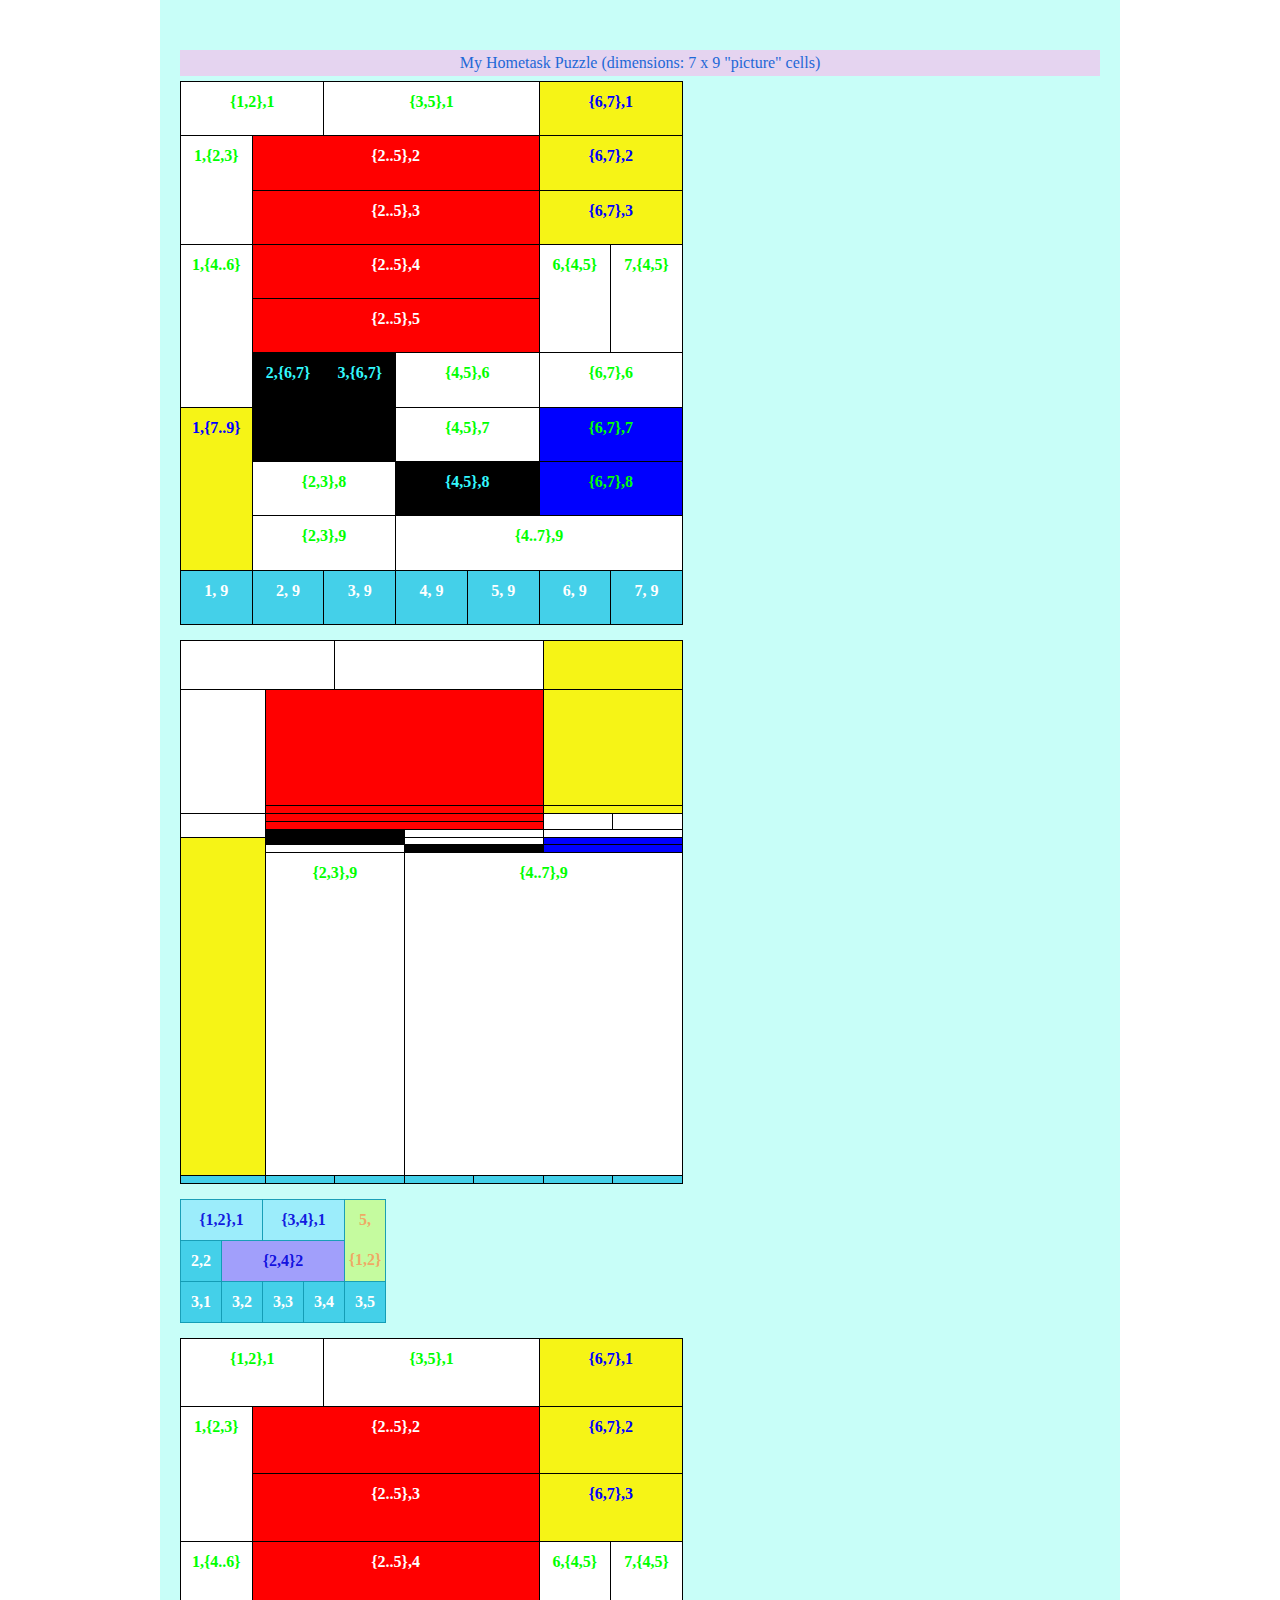
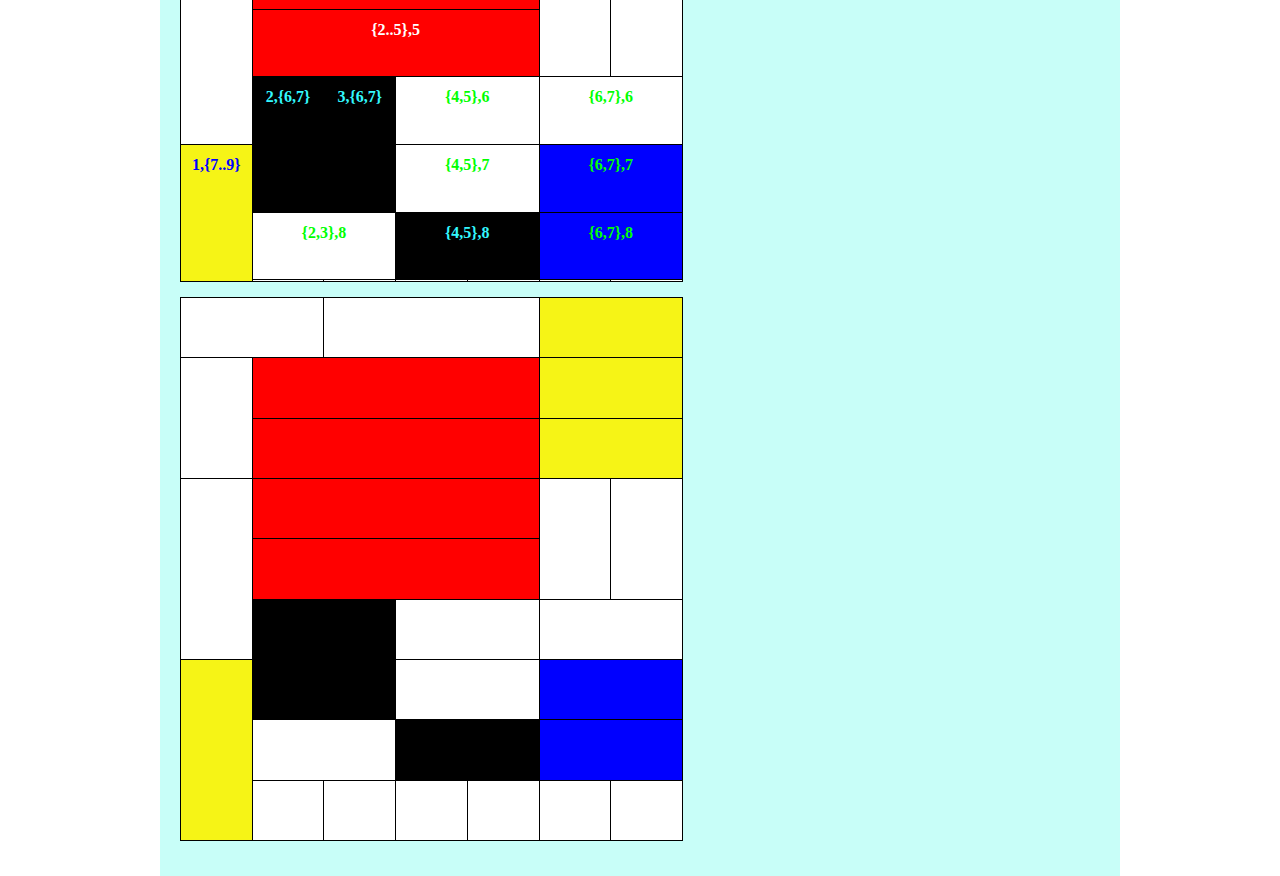
==== index-Holland-v02.html @ babe1e79 "Add files via upload" ====
<!DOCTYPE html>
<html lang="en">
<head>
    <meta charset="utf-8">
    <title>The GoIT FE Hometask 05, part 2 - Fileds of Holland</title>
    <link rel="stylesheet" href="css/reset-em.css">
    <link rel="stylesheet" href="css/Holland.css">
</head>
<body>
    <div class="wrapper_core">

        <!-- My Hometask Puzzle  -->
        <div class="caption">My Hometask Puzzle (dimensions: 7 x 9 "picture" cells)</div>

        <!-- 7 x  to be almost the same as the picture-->
        <table class="puzzle">
            <tr>
                <td colspan="2" class="fill-01">{1,2},1</td>
                <td colspan="3" class="fill-01">{3,5},1</td>
                <td colspan="2" class="fill-02">{6,7},1</td>
            </tr>
            <tr>
                <td rowspan="2" class="fill-01">1,{2,3}</td>
                <td colspan="4" class="fill-03">{2..5},2</td>
                <td colspan="2" class="fill-02">{6,7},2</td>
            </tr>
            <tr>
                <td colspan="4" class="fill-03">{2..5},3</td>
                <td colspan="2" class="fill-02">{6,7},3</td>
            </tr>
            <tr>
                <td rowspan="3" class="fill-01">1,{4..6}</td>
                <td colspan="4" class="fill-03">{2..5},4</td>
                <td rowspan="2" class="fill-01">6,{4,5}</td>
                <td rowspan="2" class="fill-01">7,{4,5}</td>
            </tr>
            <tr>
                <td colspan="4" class="fill-03">{2..5},5</td>
            </tr>
            <tr>
                <td rowspan="2" class="fill-04">2,{6,7}</td>
                <td rowspan="2" class="fill-04">3,{6,7}</td>
                <td colspan="2" class="fill-01">{4,5},6</td>
                <td colspan="2" class="fill-01">{6,7},6</td>
            </tr>
            <tr>
                <td rowspan="3" class="fill-02">1,{7..9}</td>
                <td colspan="2" class="fill-01">{4,5},7</td>
                <td colspan="2" class="fill-05">{6,7},7</td>
            </tr>
            <tr>
                <td colspan="2" class="fill-01">{2,3},8</td>
                <td colspan="2" class="fill-04">{4,5},8</td>
                <td colspan="2" class="fill-05">{6,7},8</td>
            </tr>
            <tr>
                <td colspan="2" class="fill-01">{2,3},9</td>
                <td colspan="4" class="fill-01">{4..7},9</td>
            </tr>

            <!-- Without the following TableRow content,
               a rendering of the table happen but the HTML-validation fail !!!
               I would call it as the Logical (accoding to Table creation algorythm) Table-cell collapsing (melting, dissaperaing, etc ...) !
           -->

            <tr>
                <td>1, 9</td>
                <td>2, 9</td>
                <td>3, 9</td>
                <td>4, 9</td>
                <td>5, 9</td>
                <td>6, 9</td>
                <td>7, 9</td>
            </tr>

        </table>

        <table class="puzzle">
            <tr>
                <td colspan="2" class="fill-01" id="cell-01"></td>
                <td colspan="3" class="fill-01" id="cell-02"></td>
                <td colspan="2" class="fill-02" id="cell-03"></td>
            </tr>
            <tr>
                <td rowspan="2" class="fill-01" id="cell-04"></td>
                <td colspan="4" class="fill-03" id="cell-05"></td>
                <td colspan="2" class="fill-02"></td>
            </tr>
            <tr>
                <td colspan="4" class="fill-03"></td>
                <td colspan="2" class="fill-02"></td>
            </tr>
            <tr>
                <td rowspan="3" class="fill-01"></td>
                <td colspan="4" class="fill-03"></td>
                <td rowspan="2" class="fill-01"></td>
                <td rowspan="2" class="fill-01"></td>
            </tr>
            <tr>
                <td colspan="4" class="fill-03"></td>
            </tr>
            <tr>
                <td rowspan="2" class="fill-04"></td>
                <td rowspan="2" class="fill-04"></td>
                <td colspan="2" class="fill-01"></td>
                <td colspan="2" class="fill-01"></td>
            </tr>
            <tr>
                <td rowspan="3" class="fill-02"></td>
                <td colspan="2" class="fill-01"></td>
                <td colspan="2" class="fill-05"></td>
            </tr>
            <tr>
                <td colspan="2" class="fill-01"></td>
                <td colspan="2" class="fill-04"></td>
                <td colspan="2" class="fill-05"></td>
            </tr>
            <tr>
                <td colspan="2" class="fill-01">{2,3},9</td>
                <td colspan="4" class="fill-01">{4..7},9</td>
            </tr>
            <tr>
                <td></td>
                <td></td>
                <td></td>
                <td></td>
                <td></td>
                <td></td>
                <td></td>
            </tr>

        </table>

        <table>
            <tr>
                <td colspan="2">{1,2},1</td>
                <td colspan="2">{3,4},1</td>
                <td rowspan="2">5,{1,2}</td>
            </tr>
            <tr>
                <td>2,2</td>
                <td colspan="3">{2,4}2</td>
            </tr>
            <tr>
                <td>3,1</td>
                <td>3,2</td>
                <td>3,3</td>
                <td>3,4</td>
                <td>3,5</td>
            </tr>
        </table>

        <table class="puzzle">
            <tr>
                <td colspan="2" class="fill-01">{1,2},1</td>
                <td colspan="3" class="fill-01">{3,5},1</td>
                <td colspan="2" class="fill-02">{6,7},1</td>
            </tr>
            <tr>
                <td rowspan="2" class="fill-01">1,{2,3}</td>
                <td colspan="4" class="fill-03">{2..5},2</td>
                <td colspan="2" class="fill-02">{6,7},2</td>
            </tr>
            <tr>
                <td colspan="4" class="fill-03">{2..5},3</td>
                <td colspan="2" class="fill-02">{6,7},3</td>
            </tr>
            <tr>
                <td rowspan="3" class="fill-01">1,{4..6}</td>
                <td colspan="4" class="fill-03">{2..5},4</td>
                <td rowspan="2" class="fill-01">6,{4,5}</td>
                <td rowspan="2" class="fill-01">7,{4,5}</td>
            </tr>
            <tr>
                <td colspan="4" class="fill-03">{2..5},5</td>
            </tr>
            <tr>
                <td rowspan="2" class="fill-04">2,{6,7}</td>
                <td rowspan="2" class="fill-04">3,{6,7}</td>
                <td colspan="2" class="fill-01">{4,5},6</td>
                <td colspan="2" class="fill-01">{6,7},6</td>
            </tr>
            <tr>
                <td rowspan="3" class="fill-02">1,{7..9}</td>
                <td colspan="2" class="fill-01">{4,5},7</td>
                <td colspan="2" class="fill-05">{6,7},7</td>
            </tr>
            <tr>
                <td colspan="2" class="fill-01">{2,3},8</td>
                <td colspan="2" class="fill-04">{4,5},8</td>
                <td colspan="2" class="fill-05">{6,7},8</td>
            </tr>
            <!-- the following TableRow content consists of 6 of 7 cells
                which present usual table cells not spans-celss !
           -->
            <tr>
                <td class="fill-01"></td>
                <td class="fill-01"></td>
                <td class="fill-01"></td>
                <td class="fill-01"></td>
                <td class="fill-01"></td>
                <td class="fill-01"></td>
            </tr>
        </table>

        <table class="puzzle">
            <tr>
                <td colspan="2" class="fill-01"></td>
                <td colspan="3" class="fill-01"></td>
                <td colspan="2" class="fill-02"></td>
            </tr>
            <tr>
                <td rowspan="2" class="fill-01"></td>
                <td colspan="4" class="fill-03"></td>
                <td colspan="2" class="fill-02"></td>
            </tr>
            <tr>
                <td colspan="4" class="fill-03"></td>
                <td colspan="2" class="fill-02"></td>
            </tr>
            <tr>
                <td rowspan="3" class="fill-01"></td>
                <td colspan="4" class="fill-03"></td>
                <td rowspan="2" class="fill-01"></td>
                <td rowspan="2" class="fill-01"></td>
            </tr>
            <tr>
                <td colspan="4" class="fill-03"></td>
            </tr>
            <tr>
                <td rowspan="2" class="fill-04"></td>
                <td rowspan="2" class="fill-04"></td>
                <td colspan="2" class="fill-01"></td>
                <td colspan="2" class="fill-01"></td>
            </tr>
            <tr>
                <td rowspan="3" class="fill-02"></td>
                <td colspan="2" class="fill-01"></td>
                <td colspan="2" class="fill-05"></td>
            </tr>
            <tr>
                <td colspan="2" class="fill-01"></td>
                <td colspan="2" class="fill-04"></td>
                <td colspan="2" class="fill-05"></td>
            </tr>
            <!-- the following TableRow content consists of 6 of 7 cells
                which present usual table cells not spans-celss !
           -->
            <tr>
                <td class="fill-01"></td>
                <td class="fill-01"></td>
                <td class="fill-01"></td>
                <td class="fill-01"></td>
                <td class="fill-01"></td>
                <td class="fill-01"></td>
            </tr>
        </table>
    </div>
</body>
---- css/Holland.css ----
.wrapper_core {
    width: 920px;
    padding: 40px 20px 20px;
    margin: 0 auto;

    background-color: rgba(194, 254, 247, 0.9);
}

table {
    margin-bottom: 15px;
}

td {
    width: 40px;
/*    height: 40px;*/
    border: 1px solid rgba(18, 154, 179, 0.95);

    background-color: rgba(61, 206, 232, 0.95);
    color: rgba(255, 255, 255, 1.0);

    font-weight: bold;
    text-align: center;

    line-height: 40px;
}

/*td[colspan="2"] {*/
td[colspan] {
    background-color: rgba(154, 236, 251, 0.95);
    color: rgba(0, 0, 220, 0.9);
}

td[rowspan] {
    background-color: rgba(197, 251, 154, 0.95);
    color: rgba(244, 161, 94, 0.91);
}

td[colspan="3"] {
    background-color: rgba(159, 154, 251, 0.95);
    color: rgba(0, 0, 220, 0.9);
}

td[rowspan="3"] {
    background-color: rgba(55, 112, 10, 0.95);
    color: rgba(244, 161, 94, 0.91);
}



.caption {
    display: block;
    padding: 5px 10px;
    margin: 10px auto 5px;

    background-color: rgba(235, 203, 238, 0.82);
    color: rgba(30, 104, 215, 1);

    text-align: center;
}

/* WHITE */
.puzzle .fill-01 {
    background-color: rgba(255, 255, 255, 1.0);
    color: rgba(0, 255, 0, 1.0);
}

/* YELLOW */
.puzzle .fill-02 {
    background-color: rgba(246, 244, 22, 1);
    color: rgba(0, 0, 255, 1.0);
}

/* RED */
.puzzle .fill-03 {
    background-color: rgba(255, 0, 0, 1.0);
    color: rgba(255, 255, 255, 1.0);
}

/* BLACK */
.puzzle .fill-04 {
    background-color: rgba(0, 0, 0, 1.0);
    color: rgba(51, 248, 254, 1);
}

/* BLUE */
.puzzle .fill-05 {
    background-color: rgba(0, 0, 255, 1.0);
    color: rgba(0, 255, 0, 1.0);
}

.puzzle td {
    border-color: rgba(0, 0, 0, 1.0);
/*    border-width: 4px;*/
}

.puzzle {
    width: 503px;
    height: 544px;
}


#cell-01 {
    width: 116px;
    width: 58px;

    height: 48px;
}

#cell-02 {
    width: 199px;
    width: 63px;

    height: 48px;
}

#cell-03 {
    width: 160px;
    width: 80px;

    height: 48px;
}

#cell-04 {
    width: 49px;
    height: 127px;
    height: 63px;
}

#cell-05 {
    width: 270px;
    width: 135px;
    height: 115px;
}
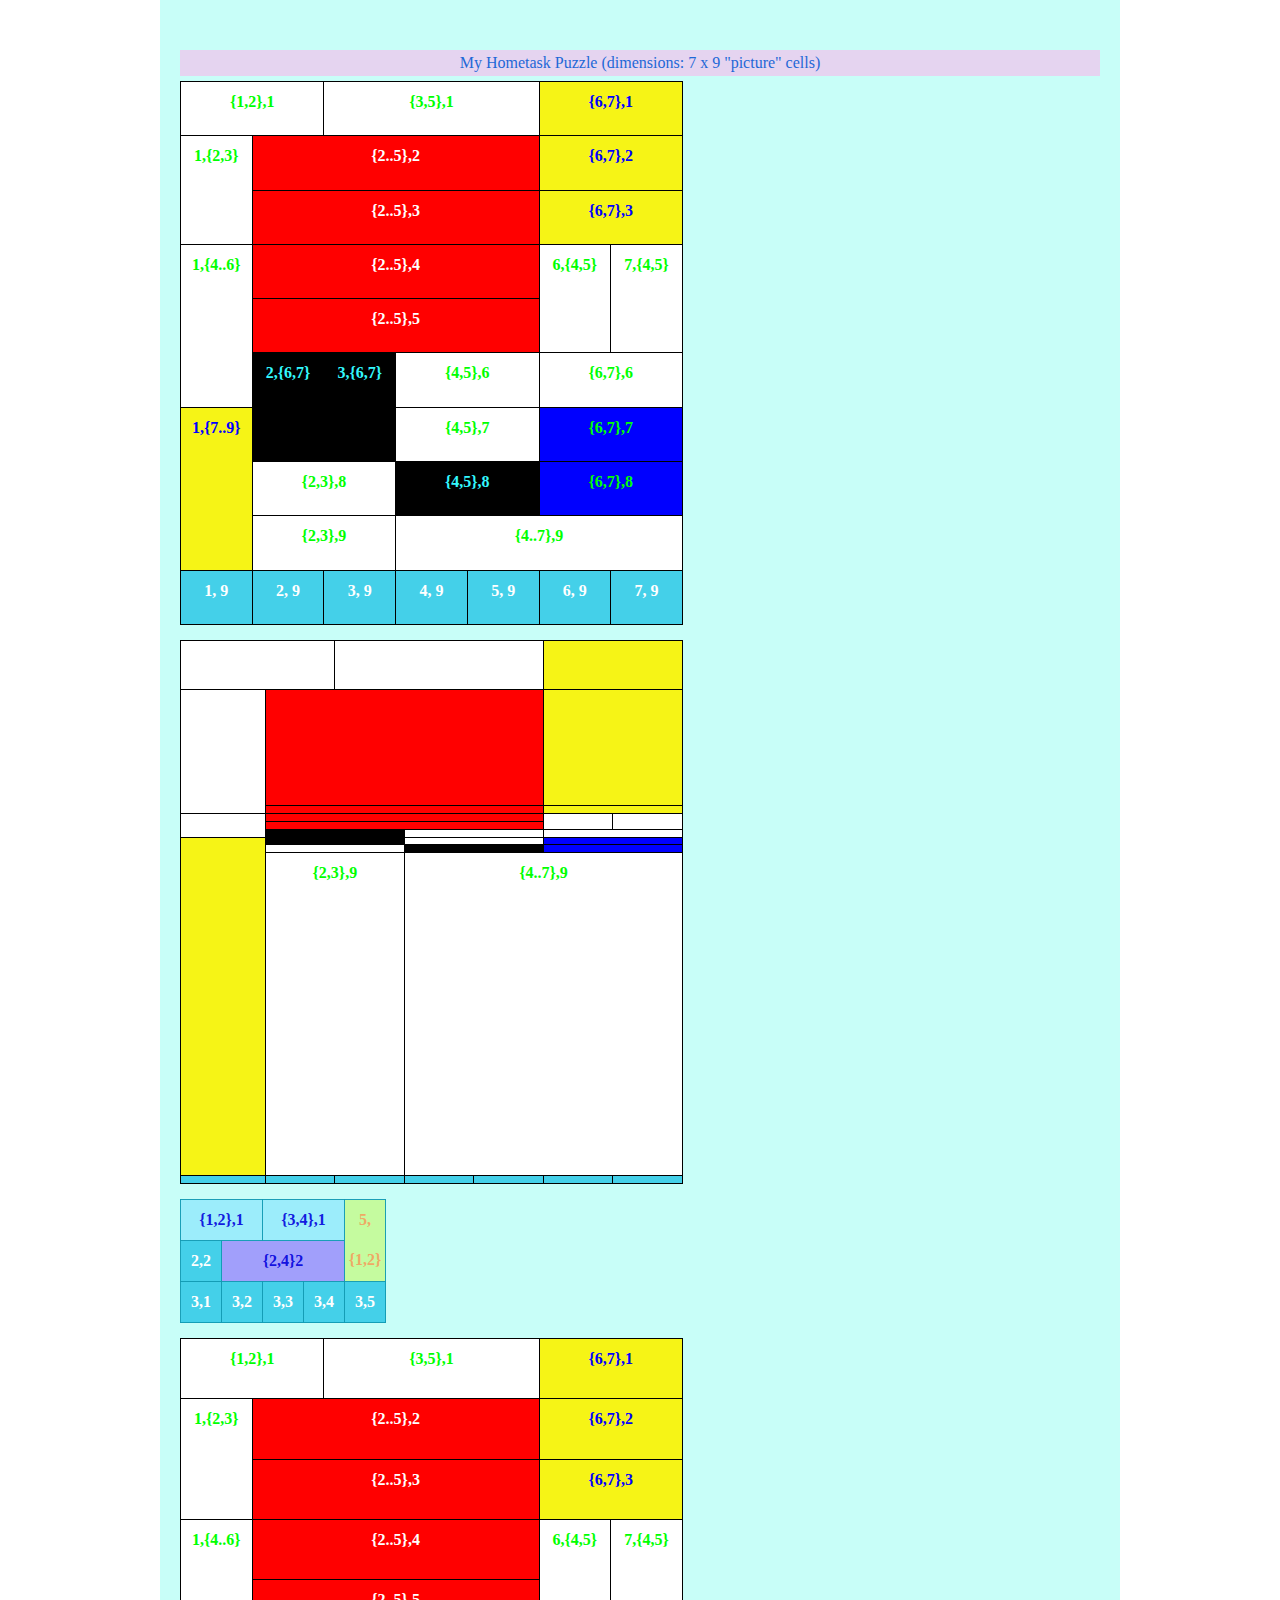
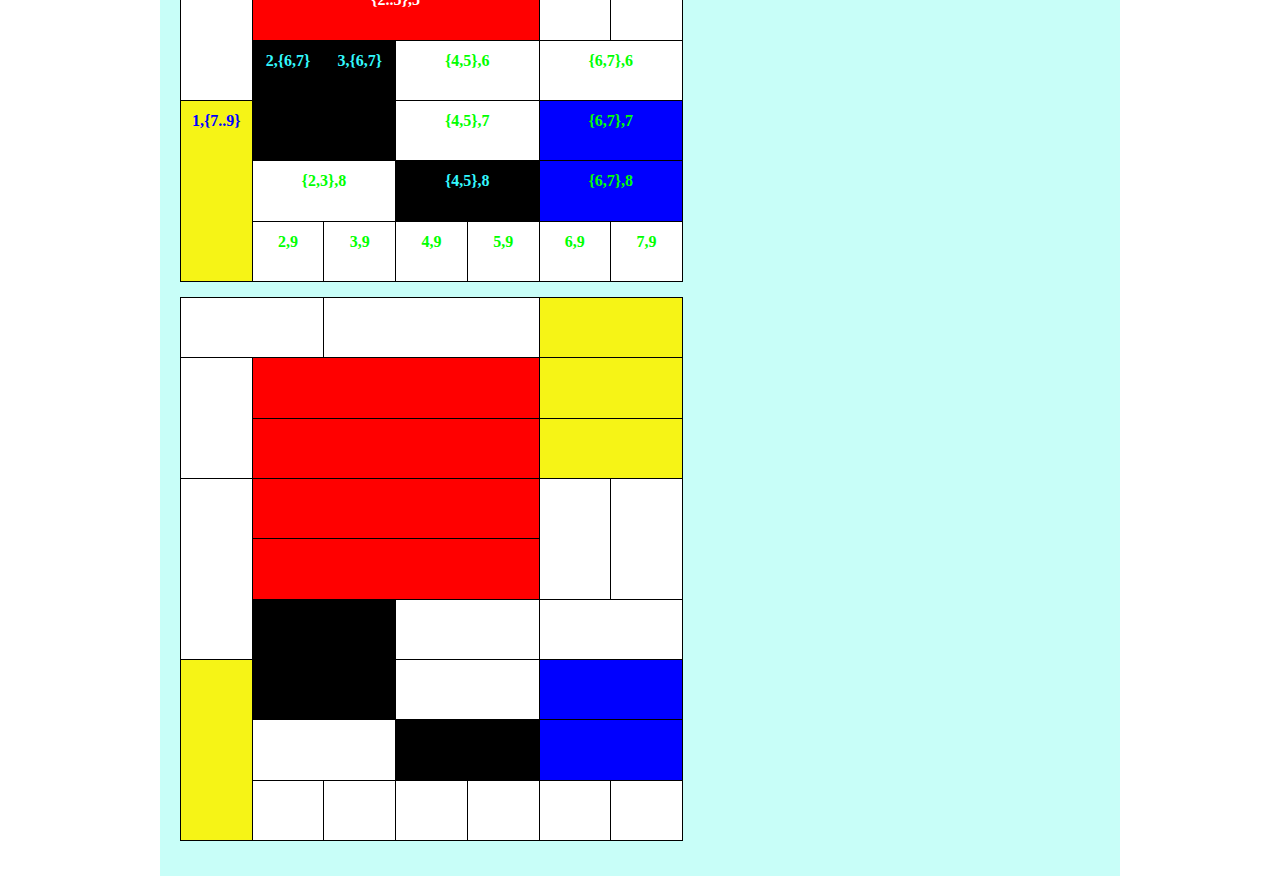
==== commit 2cf5739d: "Add files via upload" ====
--- a/index-Holland-v02.html
+++ b/index-Holland-v02.html
@@ -194,12 +194,12 @@
                 which present usual table cells not spans-celss !
            -->
             <tr>
-                <td class="fill-01"></td>
-                <td class="fill-01"></td>
-                <td class="fill-01"></td>
-                <td class="fill-01"></td>
-                <td class="fill-01"></td>
-                <td class="fill-01"></td>
+                <td class="fill-01">2,9</td>
+                <td class="fill-01">3,9</td>
+                <td class="fill-01">4,9</td>
+                <td class="fill-01">5,9</td>
+                <td class="fill-01">6,9</td>
+                <td class="fill-01">7,9</td>
             </tr>
         </table>
 
